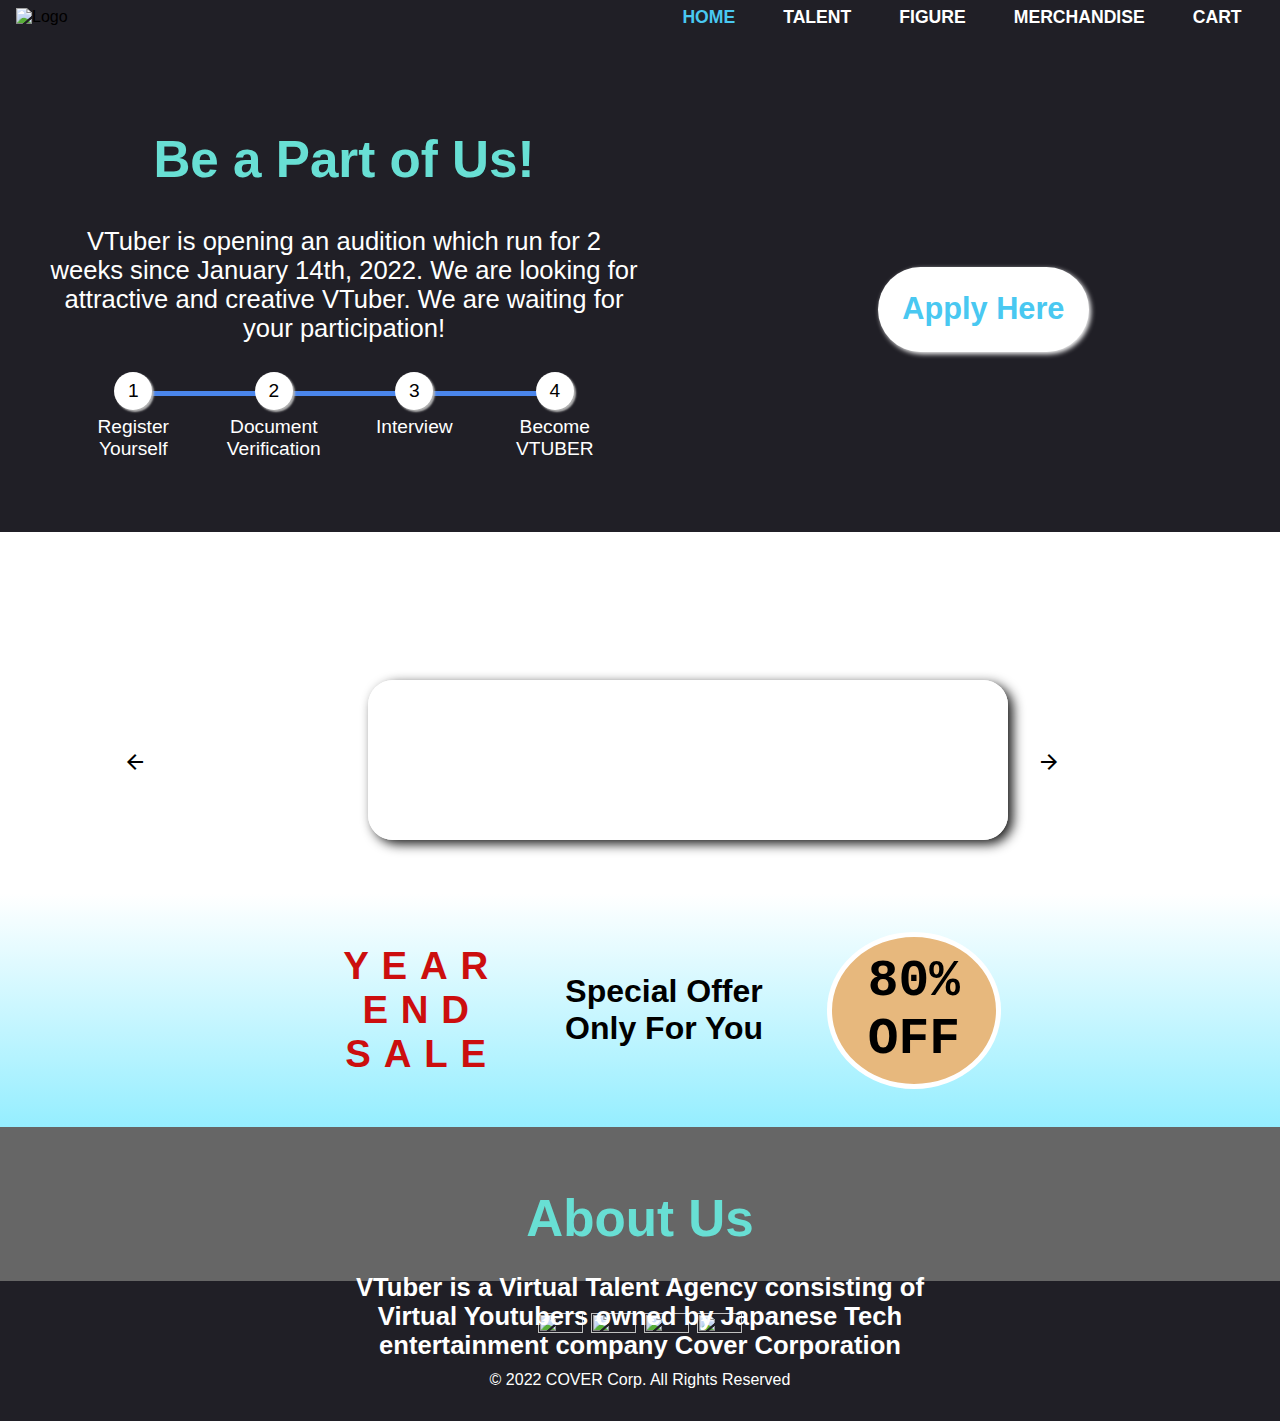
==== index.html @ d749924b "initial commit" ====
<!DOCTYPE html>
<html lang="en">
    <head>
        <meta charset="UTF-8" />
        <meta http-equiv="X-UA-Compatible" content="IE=edge" />
        <meta name="viewport" content="width=device-width, initial-scale=1.0" />
        <link rel="shortcut icon" href="./assets/favicon.png" type="image/x-icon" />
        <link href="https://fonts.googleapis.com/icon?family=Material+Icons" rel="stylesheet" />
        <link rel="stylesheet" href="css/style.css" />
        <link rel="stylesheet" href="css/index.css" />
        <script src="https://code.jquery.com/jquery-3.6.0.min.js" defer></script>
        <script src="js/nav.js" defer></script>
        <script src="js/index.js" defer></script>
        <title>VTUBER</title>
    </head>
    <body>
        <header class="header">
            <div class="navigation-parent-container transparent">
                <div class="logo-container">
                    <img class="logo" src="/assets/Logo.png" alt="Logo" />
                </div>
                <span id="mobile-menu-toggle" class="material-icons mobile-menu-toggle"> menu </span>
                <nav>
                    <ul data-visible="false" id="navigation" class="navigation">
                        <li><a class="active" href="/index.html">HOME</a></li>
                        <li><a href="/talent.html">TALENT</a></li>
                        <li><a href="/figure.html">FIGURE</a></li>
                        <li><a href="#">MERCHANDISE</a></li>
                        <li><a href="#">CART</a></li>
                    </ul>
                </nav>
                <div class="dropdown-menu-container">
                    <ul class="dropdown-menu">
                        <li><a href="#">Shirt</a></li>
                        <li><a href="#">Poster</a></li>
                        <li><a href="#">Audio pack</a></li>
                    </ul>
                </div>
            </div>
        </header>

        <content>
            <!-- be part of us -->
            <div class="bepartofus">
                <div class="bepartofus-text">
                    <div class="title-partofus">Be a Part of Us!</div>

                    <div class="desc-partofus">
                        <p>
                            VTuber is opening an audition which run for 2 weeks since January 14th, 2022. We
                            are looking for attractive and creative VTuber. We are waiting for your
                            participation!
                        </p>
                    </div>

                    <!-- progress bar -->
                    <div class="progress-bar">
                        <div class="progress">
                            <div class="progress-indicator">1</div>
                            <div class="progress-text">Register Yourself</div>
                        </div>
                        <div class="progress progress-line">
                            <div class="progress-indicator">2</div>
                            <div class="progress-text">Document Verification</div>
                        </div>
                        <div class="progress progress-line">
                            <div class="progress-indicator">3</div>
                            <div class="progress-text">Interview</div>
                        </div>
                        <div class="progress progress-line">
                            <div class="progress-indicator">4</div>
                            <div class="progress-text">Become VTUBER</div>
                        </div>
                    </div>
                </div>
                <div class="image-partofus">
                    <img src="./assets/vtuber-audition.png" alt="" />
                    <button class="apply-here">Apply Here</button>
                </div>
            </div>

            <!-- our activity -->
            <div class="our-activity-container">
                <div class="title-our-activity">
                    <span>Our Activity</span>
                </div>

                <div class="video-slider">
                    <span class="material-icons video">arrow_back_ios_new</span>
                    <!-- <div class="video-item">
                        <video src="./assets/video-1.mp4" controls></video>
                    </div> -->
                    <div class="video-item">
                        <video src="./assets/video-2.mp4" autoplay muted></video>
                    </div>
                    <!-- <div class="video-item">
                        <video src="./assets/video-3.mp4" autoplay muted></video>
                    </div> -->
                    <span class="material-icons video">arrow_forward_ios</span>
                </div>
            </div>

            <!-- bagian ads -->
            <div class="sale-container">
                <div class="sale-item">
                    <img class="sale-image" src="/assets/nendoroid.jpg" alt="" />
                </div>

                <div class="title-sale">
                    YEAR
                    <br />
                    END
                    <br />
                    SALE
                </div>

                <div class="title-sale-information">
                    Special Offer <br />
                    Only For You
                </div>

                <div class="sale-percentage">80%<br />OFF</div>
            </div>

            <!-- video promosi -->
            <div class="main-video-container">
                <video class="main-video" autoplay muted loop>
                    <source src="./assets/pv.mp4" type="video/mp4" />
                </video>
                <div class="main-video-text">
                    <div class="tittle-about-us">
                        <span>About Us</span>
                    </div>
                    <div class="desc-about-us">
                        <p>
                            VTuber is a Virtual Talent Agency consisting of Virtual Youtubers owned by
                            Japanese Tech entertainment company Cover Corporation
                        </p>
                    </div>
                </div>
            </div>
        </content>

        <footer class="footer">
            <div class="socmed-container">
                <a href="https://www.instagram.com/hololive.id/?hl=id">
                    <img class="socmed-icon" src="./assets/SocialMedia/instagram.png" alt="" />
                </a>
                <a href="https://twitter.com/hololive_id">
                    <img class="socmed-icon" src="./assets/SocialMedia/twitter.png" alt="" />
                </a>
                <a
                    href="https://www.facebook.com/pages/category/Entertainment-website/Hololive-Indonesia-108806367277672/"
                >
                    <img class="socmed-icon" src="./assets/SocialMedia/facebook.png" alt="" />
                </a>
                <a href="https://www.youtube.com/channel/UCfrWoRGlawPQDQxxeIDRP0Q">
                    <img class="socmed-icon" src="./assets/SocialMedia/youtube.png" alt="" />
                </a>
            </div>
            <div class="disclaimer">&copy; 2022 COVER Corp. All Rights Reserved</div>
        </footer>
    </body>
</html>
---- css/style.css ----
:root {
    --color-dark: #201f26;
    --color-neutral: #161616;
    --color-white: white;
    --color-green: #68dfd4;
    --color-blue: #4a85eb;
}

* {
    margin: 0;
    padding: 0;
    box-sizing: border-box;
    /* min-height: 10vh; */
}

body {
    font-family: 'Segoe UI', Roboto, Oxygen, Ubuntu, Cantarell, 'Open Sans', 'Helvetica Neue', sans-serif;
}

/* Utility */
.active {
    color: #49c8f1 !important;
}

/* Header */
.navigation-parent-container {
    top: 0;
    display: flex;
    justify-content: space-between;
    align-items: center;
    background-color: var(--color-dark);
    width: 100%;
    position: fixed;
    z-index: 1000;
    transition: background-color 250ms linear;
}

.trans-on-scroll {
    background-color: transparent;
}

.logo {
    width: 4rem;
    margin-block: 0.5rem;
    margin-left: 1rem;
}

.mobile-menu-toggle {
    display: none;
}

.navigation {
    display: flex;
    gap: 3rem;
    list-style: none;
    margin-right: 3vw;
    z-index: 1000;
}

.navigation[data-visible='true'] {
    transform: translateX(0%);
}

.navigation a {
    text-decoration: none;
    font-size: 1.1em;
    font-weight: bold;
    color: white;
}

.dropdown-menu-container {
    position: fixed;
    top: 3.7rem;
    right: 6.3rem;
    background-color: var(--color-dark);
    display: none;
    transform: translateY(-100%);
    transition: transform 350ms ease-out;
    border-radius: 10px;
}

.dropdown-menu-container[data-visible='true'] {
    transform: translateY(0%);
}

.dropdown-menu {
    display: flex;
    flex-direction: column;
    list-style: none;
    padding-top: 0.75rem;
}

.dropdown-menu a {
    padding: 0.5em 2.5em;
    display: block;
    text-decoration: none;
    font-size: 1.1em;
    font-weight: bold;
    color: white;
    width: 100%;
}

.dropdown-menu a:hover {
    background-color: white;
    color: black;
    border-radius: 10px;
}

@media (max-width: 700px) {
    .header {
        position: absolute;
        inset: 0;
    }

    .navigation-parent-container {
        position: absolute;
        flex-direction: column;
        align-items: flex-start;
    }

    .transparent {
        background-color: transparent;
    }

    .logo-container {
        align-self: flex-end;
        margin-right: 1.4rem;
    }

    .logo {
        width: 3em;
    }

    .navigation {
        position: fixed;
        flex-direction: column;
        padding-left: 2rem;
        padding-bottom: 2rem;
        padding-top: 5rem;
        gap: 2rem;
        margin: 0;
        right: 45%;
        top: 0;
        left: 0;
        bottom: 0;
        font-size: 4vw;
        background-color: var(--color-neutral);
        transform: translateX(-100%);
        transition: transform 350ms ease-out;
    }

    .navigation a {
        font-size: 0.8em;
    }

    .mobile-menu-toggle {
        display: block;
        position: fixed;
        left: 1.4rem;
        top: 1rem;
        padding: 0.2em;
        cursor: pointer;
        z-index: 1001;
        font-size: 1.5em;
        background-color: var(--color-white);
    }
}

/* Footer */
.footer {
    display: flex;
    flex-direction: column;
    align-items: center;
    padding-block: 2rem;
    gap: 0.8rem;
    background-color: var(--color-dark);
    color: var(--color-white);
}

.socmed-container {
    display: flex;
    gap: 0.5rem;
}

.socmed-icon {
    aspect-ratio: 1;
    width: 5vh;
}
---- css/index.css ----
:root {
    --bg1: url('https://img.freepik.com/free-vector/space-background-with-planet-landscape_107791-6146.jpg?w=1060');
}

/* Content Be Part Of Us*/
.bepartofus {
    padding: 6.5rem 3em 3.5em;
    background-color: var(--color-dark);
    display: flex;
    flex-direction: row;
    justify-content: space-between;
    gap: 1rem;
}

.bepartofus-text {
    display: flex;
    flex-direction: column;
    width: 50%;
    align-items: center;
    font-size: 4vw;
}

.title-partofus {
    color: var(--color-green);
    font-weight: bold;
    padding: 0.5em 0;
}

.desc-partofus {
    color: white;
    font-size: 2vw;
    padding: 0.5em 0;
    text-align: center;
}

.image-partofus {
    display: flex;
    width: 42%;
    flex-direction: column;
    justify-content: center;
    align-items: center;
    gap: 3vw;
}

.image-partofus img {
    width: 100%;
    height: auto;
}

.apply-here {
    padding: 0.8em;
    color: #49c8f1;
    font-size: 2.4vw;
    font-weight: bold;
    background: white;
    border-radius: 50px;
    border-style: none;
    box-shadow: white;
    box-shadow: 2px 2px 5px white;
    cursor: pointer;
}

/* progress bar */
.progress-bar {
    display: flex;
    justify-content: space-between;
    margin-block: 1rem;
}

.progress {
    position: relative;
    display: flex;
    flex-direction: column;
    align-items: center;
    flex: 1;
}

.progress-line::before {
    position: absolute;
    content: '';
    border-bottom: 5px solid var(--color-blue);
    width: 100%;
    top: 1.5vw;
    left: -50%;
    z-index: 2;
}

.progress-indicator {
    position: relative;
    z-index: 5;
    display: flex;
    justify-content: center;
    align-items: center;
    width: 3vw;
    aspect-ratio: 1;
    border-radius: 50%;
    background: white;
    margin-bottom: 6px;
    font-size: 1.5vw;
    box-shadow: 2px 2px 2px rgb(179, 179, 179);
}

.progress-text {
    color: white;
    text-align: center;
    font-size: 1.5vw;
}

/* Content Our Activity */
.our-activity-container {
    display: flex;
    flex-direction: column;
    align-items: center;
    justify-content: center;
    /* background-color: var(--color-green);
     */
    background: rgb(32, 31, 38);
    background: linear-gradient(
        180deg,
        rgba(32, 31, 38, 1) 0%,
        rgba(67, 67, 70, 1) 12%,
        rgba(99, 99, 99, 1) 30%,
        rgba(255, 255, 255, 1) 100%
    );
    background-image: var(--bg1);
    background-size: cover;
    padding: 50px 0px;
    gap: 3vw;
}

.title-our-activity {
    color: white;
    font-weight: bold;
    font-size: 4vw;
}

.video-slider {
    display: flex;
    align-items: center;
    justify-content: center;
    flex-direction: row;
}

.material-icons.video {
    color: black;
    margin: 0 1em;
    background-color: rgba(255, 255, 255, 0.637);
    border-radius: 50%;
    padding: 0.2em;
    cursor: pointer;
}

.video-item video {
    border-radius: 25px;
    border: 5px solid var(--color-white);
    opacity: 90%;
    width: 50vw;
    box-shadow: 5px 4px 12px;
}

.video-item {
    transition: transform 150ms ease-in-out;
}

.video-item:hover {
    transform: scale(1.05);
    transition: transform 150ms ease-in-out;
}

/* media screen */

@media (max-width: 700px) {
    .bepartofus {
        flex-direction: column;
        align-items: center;
        padding: 10% 1em 2.5em;
    }

    .bepartofus-text {
        width: 70%;
        font-size: 6vw;
    }

    .desc-partofus {
        font-size: 4vw;
    }

    .progress-indicator {
        font-size: 2.6vw;
        width: 5vw;
    }

    .progress-text {
        font-size: 2.6vw;
    }

    .progress-line::before {
        top: 18%;
    }

    .desc-about-us {
        width: 50%;
    }

    .image-partofus {
        width: 70%;
    }

    .apply-here {
        font-size: 3.5vw;
    }
}

/* sale item */
.sale-container {
    display: flex;
    padding: 3vw 2vw;
    background: var(--color-white);
    background: linear-gradient(180deg, rgba(255, 255, 255, 1) 0%, rgba(149, 238, 255, 1) 100%);
    align-items: center;
    justify-content: center;
    gap: 5vw;
}

.sale-image {
    size: cover;
    width: 30vw;
    border-radius: 20px;
}

.title-sale {
    font-weight: bold;
    font-size: 3vw;
    text-align: center;
    letter-spacing: 1vw;
    color: rgb(204, 14, 14);
    font-family: Impact, Haettenschweiler, 'Arial Narrow Bold', sans-serif;
}

.title-sale-information {
    font-weight: bold;
    font-size: 2.5vw;
    text-align: center;
    font-family: 'Trebuchet MS', 'Lucida Sans Unicode', 'Lucida Grande', 'Lucida Sans', Arial, sans-serif;
}

.sale-percentage {
    font-size: 4vw;
    /* background-color: #ef99e5; */
    background-color: #e7b87d;
    border-radius: 50%;
    border: 5px solid white;
    text-align: center;
    padding: 0.3em 0.7em;
    font-family: monospace;
    font-weight: bold;
}

/* Video Promosi */
.main-video-container {
    position: relative;
}

.main-video-container::before {
    position: absolute;
    content: '';
    background-color: rgba(0, 0, 0, 60%);
    inset: 0;
}

.main-video {
    width: 100%;
}

.main-video-text {
    position: absolute;
    display: flex;
    flex-direction: column;
    top: 40%;
    width: 100%;
    align-items: center;
    color: var(--color-white);
    font-weight: bold;
}

.tittle-about-us {
    color: #68dfd4;
    font-weight: bold;
    display: flex;
    font-size: 4vw;
}

.desc-about-us {
    color: white;
    display: flex;
    align-items: center;
    justify-content: center;
    text-align: center;
    width: 50%;
    margin: 2vw 50px;
    font-size: 2vw;
}
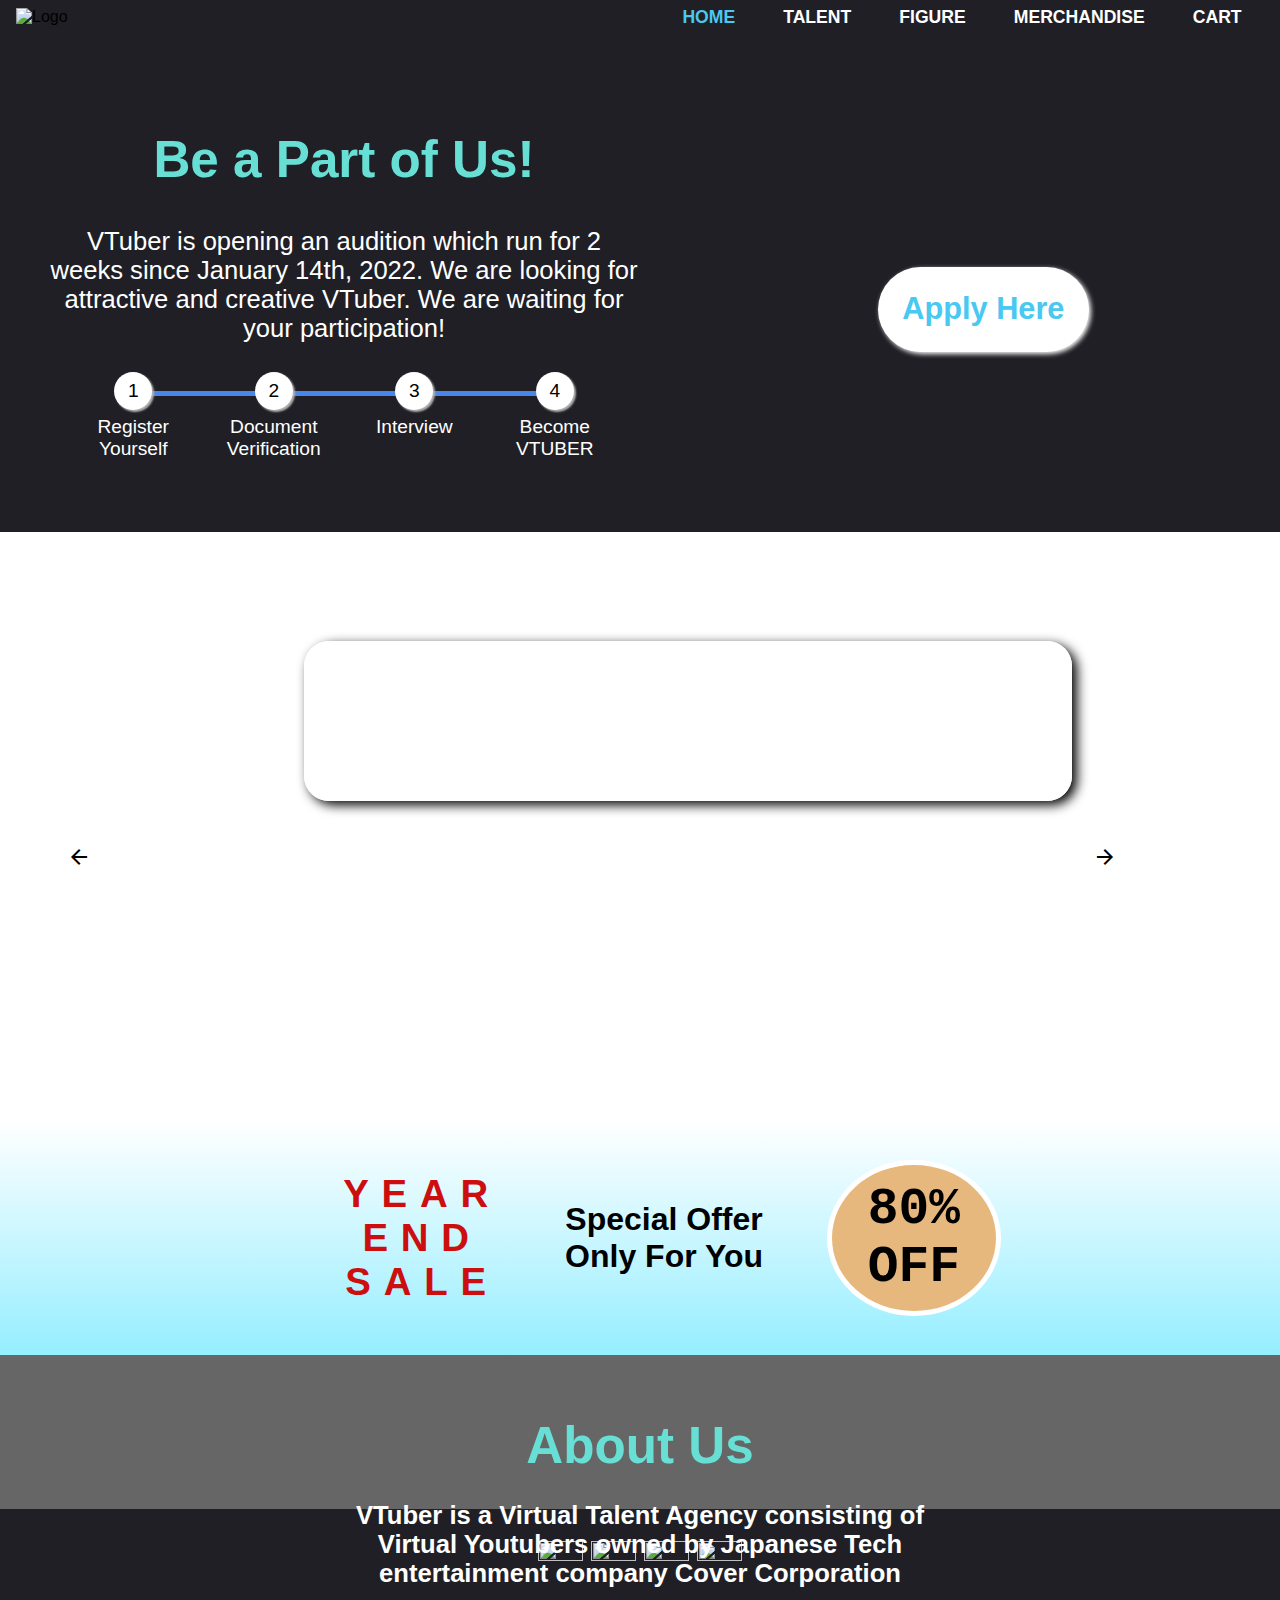
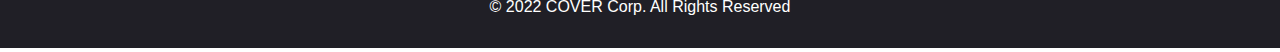
==== commit 108b3243: "add image slider capability" ====
--- a/index.html
+++ b/index.html
@@ -86,17 +86,19 @@
                 </div>
 
                 <div class="video-slider">
-                    <span class="material-icons video">arrow_back_ios_new</span>
-                    <!-- <div class="video-item">
-                        <video src="./assets/video-1.mp4" controls></video>
-                    </div> -->
-                    <div class="video-item">
-                        <video src="./assets/video-2.mp4" autoplay muted></video>
+                    <span id="slider-prev" class="material-icons video">arrow_back_ios_new</span>
+                    <div class="video-container">
+                        <div class="video-item">
+                            <video src="./assets/video-1.mp4" autoplay muted loop></video>
+                        </div>
+                        <div class="video-item active-video">
+                            <video src="./assets/video-2.mp4" autoplay muted loop></video>
+                        </div>
+                        <div class="video-item">
+                            <video src="./assets/video-3.mp4" autoplay muted loop></video>
+                        </div>
                     </div>
-                    <!-- <div class="video-item">
-                        <video src="./assets/video-3.mp4" autoplay muted></video>
-                    </div> -->
-                    <span class="material-icons video">arrow_forward_ios</span>
+                    <span id="slider-next" class="material-icons video">arrow_forward_ios</span>
                 </div>
             </div>
 
--- a/css/style.css
+++ b/css/style.css
@@ -11,6 +11,13 @@
     padding: 0;
     box-sizing: border-box;
     /* min-height: 10vh; */
+}
+
+input:focus,
+select:focus,
+textarea:focus,
+button:focus {
+    outline: none;
 }
 
 body {
@@ -109,7 +116,7 @@
 @media (max-width: 700px) {
     .header {
         position: absolute;
-        inset: 0;
+        inset: 0 0 auto;
     }
 
     .navigation-parent-container {
--- a/css/index.css
+++ b/css/index.css
@@ -112,26 +112,16 @@
     flex-direction: column;
     align-items: center;
     justify-content: center;
-    /* background-color: var(--color-green);
-     */
-    background: rgb(32, 31, 38);
-    background: linear-gradient(
-        180deg,
-        rgba(32, 31, 38, 1) 0%,
-        rgba(67, 67, 70, 1) 12%,
-        rgba(99, 99, 99, 1) 30%,
-        rgba(255, 255, 255, 1) 100%
-    );
     background-image: var(--bg1);
     background-size: cover;
-    padding: 50px 0px;
-    gap: 3vw;
+    padding: 3rem 0px;
+    gap: 1.5rem;
 }
 
 .title-our-activity {
     color: white;
     font-weight: bold;
-    font-size: 4vw;
+    font-size: 2rem;
 }
 
 .video-slider {
@@ -142,24 +132,42 @@
 }
 
 .material-icons.video {
+    z-index: 1;
     color: black;
-    margin: 0 1em;
+    margin: 0 1rem;
     background-color: rgba(255, 255, 255, 0.637);
     border-radius: 50%;
     padding: 0.2em;
     cursor: pointer;
 }
 
+.video-container {
+    position: relative;
+}
+
+.video-container::before {
+    content: '';
+    display: block;
+    width: 60vw;
+    aspect-ratio: 16 / 9;
+}
+
+.video-item {
+    position: absolute;
+    inset: 0;
+    transition: transform 150ms ease-in-out;
+    display: none;
+}
+
+.active-video {
+    display: block;
+}
+
 .video-item video {
     border-radius: 25px;
     border: 5px solid var(--color-white);
-    opacity: 90%;
-    width: 50vw;
+    width: 60vw;
     box-shadow: 5px 4px 12px;
-}
-
-.video-item {
-    transition: transform 150ms ease-in-out;
 }
 
 .video-item:hover {
@@ -170,6 +178,18 @@
 /* media screen */
 
 @media (max-width: 700px) {
+    .video-container::before {
+        width: 65vw;
+    }
+
+    .title-our-activity {
+        font-size: 1.5rem;
+    }
+
+    .video-item video {
+        width: 65vw;
+    }
+
     .bepartofus {
         flex-direction: column;
         align-items: center;
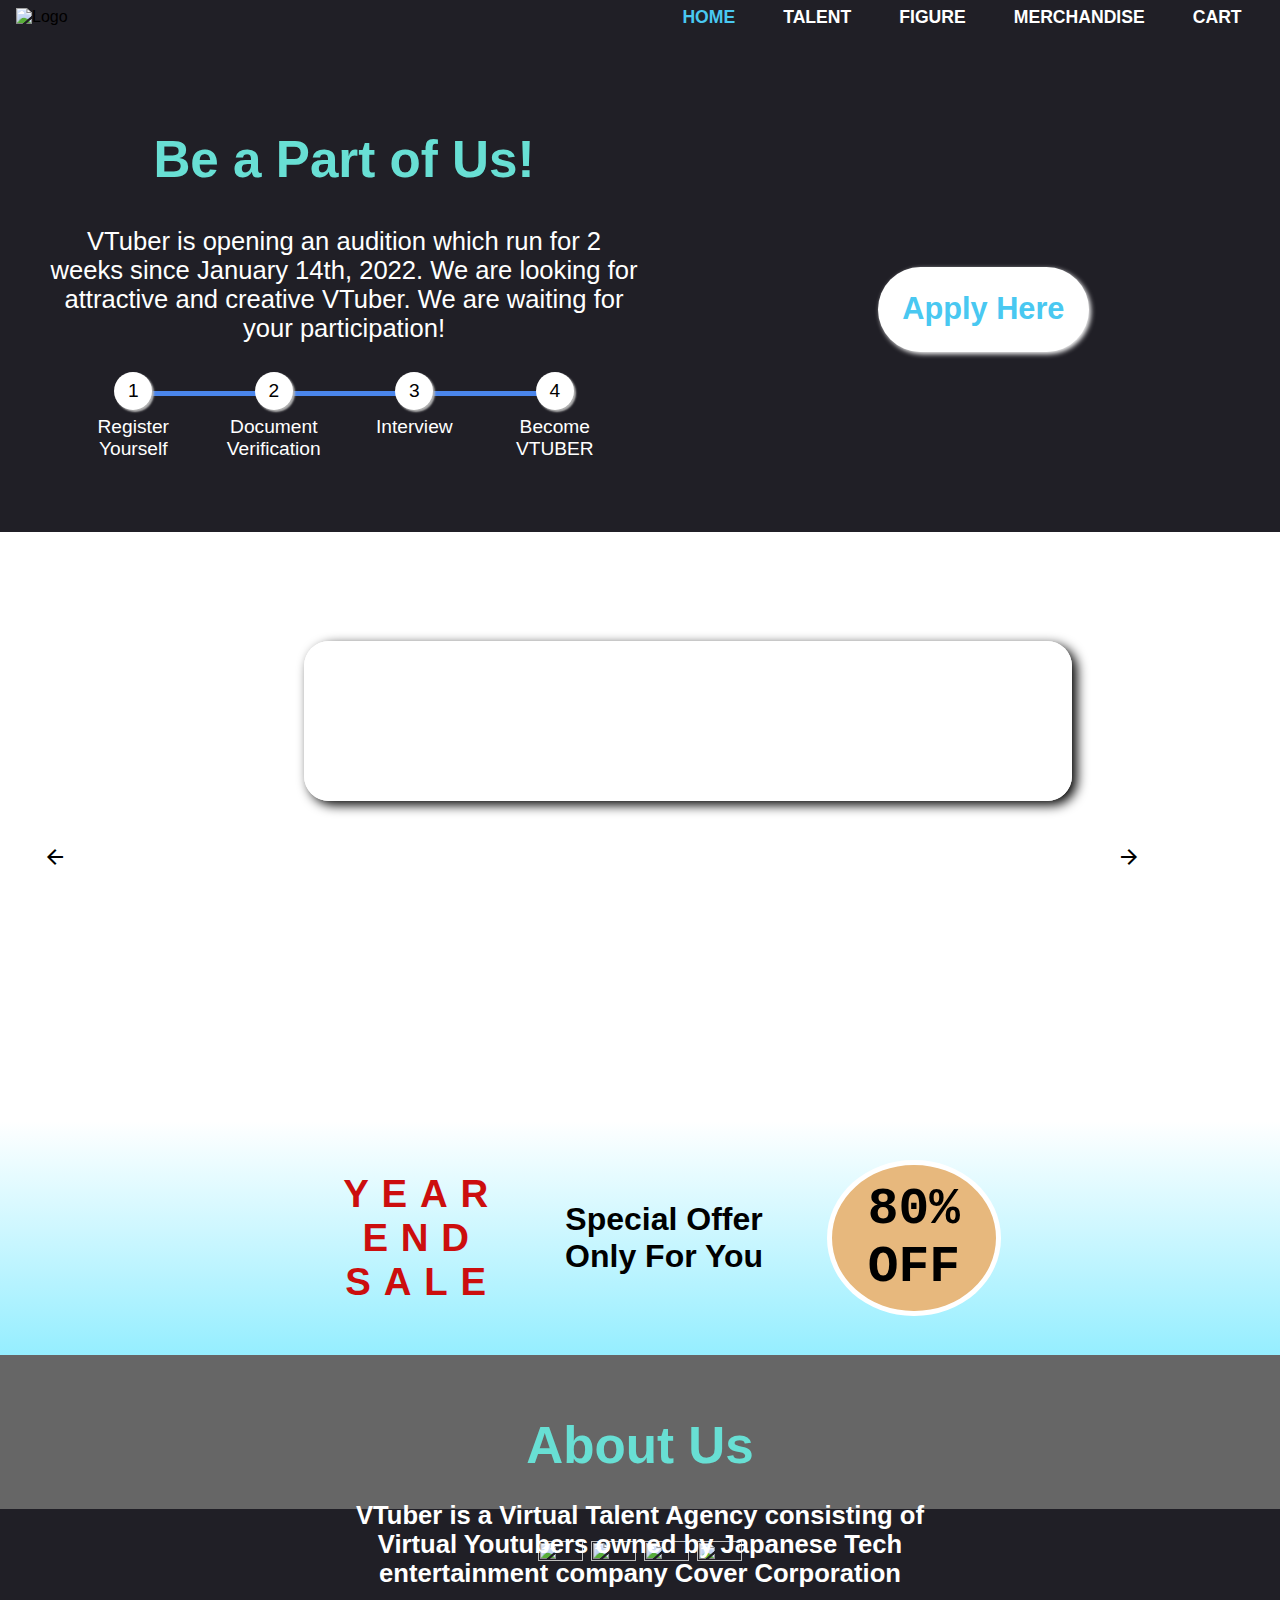
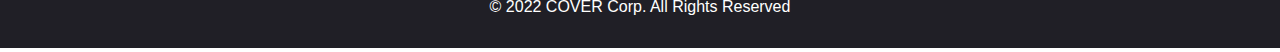
==== commit 9dc28657: "not atomic but idc" ====
--- a/index.html
+++ b/index.html
@@ -25,8 +25,8 @@
                         <li><a class="active" href="/index.html">HOME</a></li>
                         <li><a href="/talent.html">TALENT</a></li>
                         <li><a href="/figure.html">FIGURE</a></li>
-                        <li><a href="#">MERCHANDISE</a></li>
-                        <li><a href="#">CART</a></li>
+                        <li><a href="/merch.html">MERCHANDISE</a></li>
+                        <li><a href="/cart.html">CART</a></li>
                     </ul>
                 </nav>
                 <div class="dropdown-menu-container">
--- a/css/index.css
+++ b/css/index.css
@@ -134,7 +134,7 @@
 .material-icons.video {
     z-index: 1;
     color: black;
-    margin: 0 1rem;
+    margin: 0 2.5rem;
     background-color: rgba(255, 255, 255, 0.637);
     border-radius: 50%;
     padding: 0.2em;
@@ -180,6 +180,10 @@
 @media (max-width: 700px) {
     .video-container::before {
         width: 65vw;
+    }
+
+    .material-icons.video {
+        margin: 0 1rem;
     }
 
     .title-our-activity {
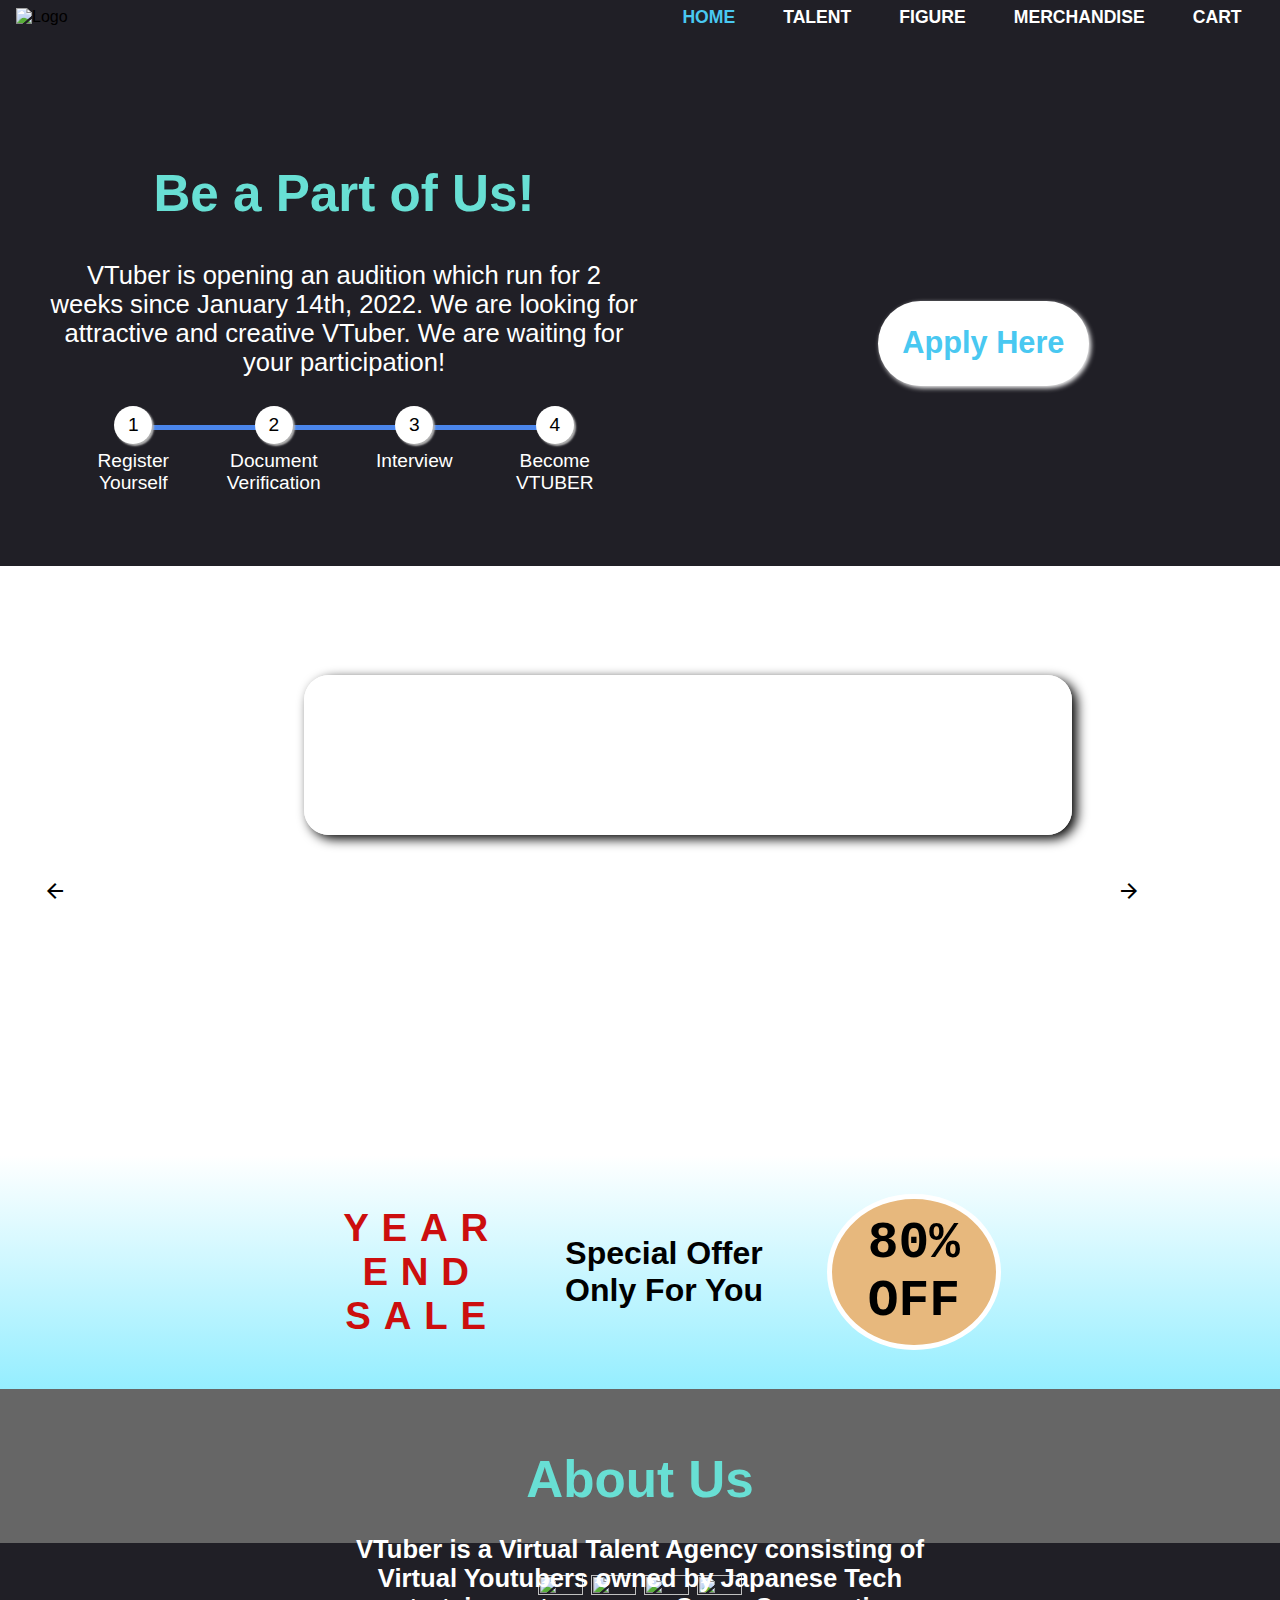
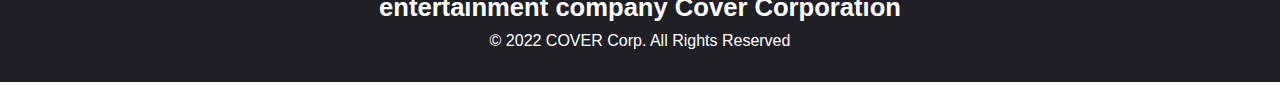
==== commit 547c541c: "changes" ====
--- a/index.html
+++ b/index.html
@@ -31,9 +31,9 @@
                 </nav>
                 <div class="dropdown-menu-container">
                     <ul class="dropdown-menu">
-                        <li><a href="#">Shirt</a></li>
-                        <li><a href="#">Poster</a></li>
-                        <li><a href="#">Audio pack</a></li>
+                        <li><a class="dropdown-tab" tab="poster" href="/merch.html">Poster</a></li>
+                        <li><a class="dropdown-tab" tab="shirt" href="/merch.html">Shirt</a></li>
+                        <li><a class="dropdown-tab" tab="audio" href="/merch.html">Audio pack</a></li>
                     </ul>
                 </div>
             </div>
--- a/css/style.css
+++ b/css/style.css
@@ -37,7 +37,7 @@
     align-items: center;
     background-color: var(--color-dark);
     width: 100%;
-    position: fixed;
+    position: sticky;
     z-index: 1000;
     transition: background-color 250ms linear;
 }
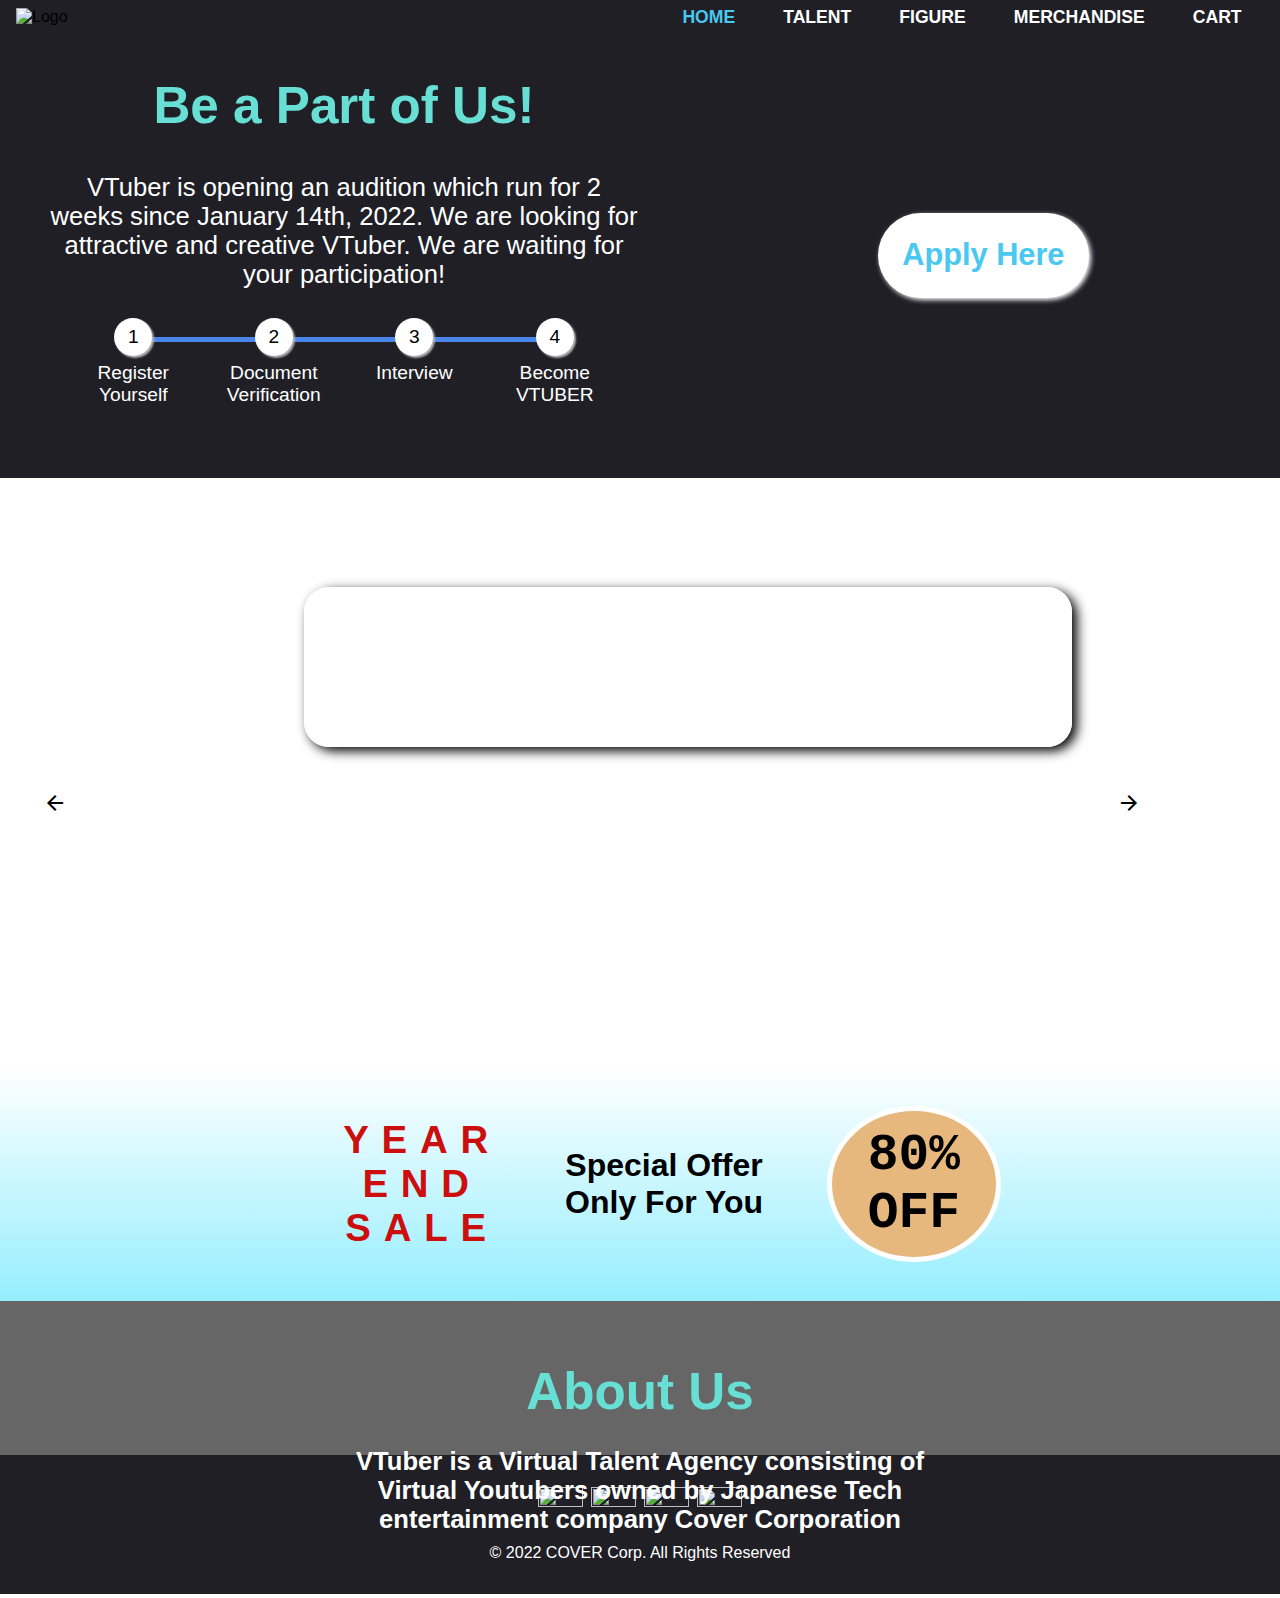
==== commit c9926332: "Rearrange dropdown menu order" ====
--- a/index.html
+++ b/index.html
@@ -31,9 +31,9 @@
                 </nav>
                 <div class="dropdown-menu-container">
                     <ul class="dropdown-menu">
-                        <li><a class="dropdown-tab" tab="poster" href="/merch.html">Poster</a></li>
                         <li><a class="dropdown-tab" tab="shirt" href="/merch.html">Shirt</a></li>
                         <li><a class="dropdown-tab" tab="audio" href="/merch.html">Audio pack</a></li>
+                        <li><a class="dropdown-tab" tab="poster" href="/merch.html">Poster</a></li>
                     </ul>
                 </div>
             </div>
--- a/css/style.css
+++ b/css/style.css
@@ -30,15 +30,18 @@
 }
 
 /* Header */
+.header {
+    top: 0;
+    position: sticky;
+    z-index: 999999;
+}
+
 .navigation-parent-container {
-    top: 0;
     display: flex;
     justify-content: space-between;
     align-items: center;
     background-color: var(--color-dark);
     width: 100%;
-    position: sticky;
-    z-index: 1000;
     transition: background-color 250ms linear;
 }
 
@@ -154,6 +157,7 @@
         background-color: var(--color-neutral);
         transform: translateX(-100%);
         transition: transform 350ms ease-out;
+        /* transition: transform 350ms; */
     }
 
     .navigation a {
--- a/css/index.css
+++ b/css/index.css
@@ -4,7 +4,7 @@
 
 /* Content Be Part Of Us*/
 .bepartofus {
-    padding: 6.5rem 3em 3.5em;
+    padding: 1rem 3em 3.5em;
     background-color: var(--color-dark);
     display: flex;
     flex-direction: row;
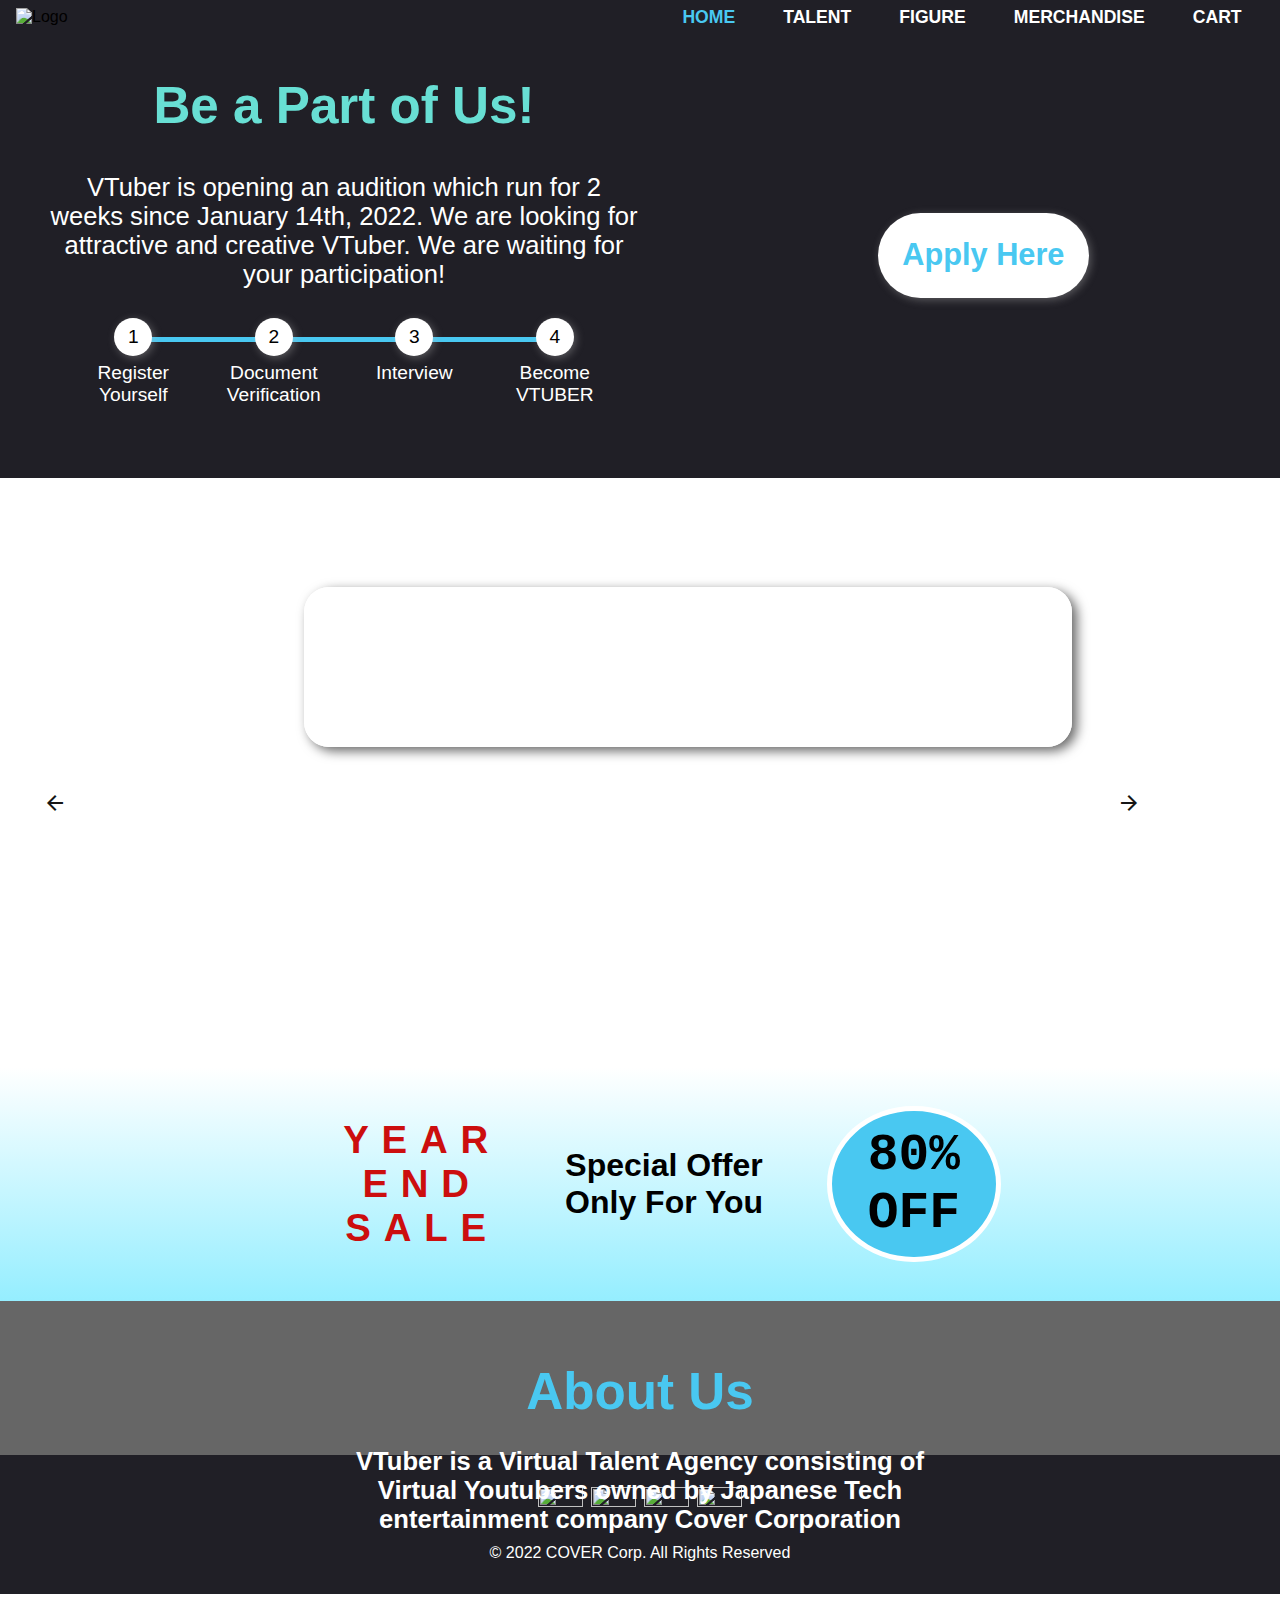
==== commit 26352869: "Implement screensaver" ====
--- a/index.html
+++ b/index.html
@@ -8,9 +8,11 @@
         <link href="https://fonts.googleapis.com/icon?family=Material+Icons" rel="stylesheet" />
         <link rel="stylesheet" href="css/style.css" />
         <link rel="stylesheet" href="css/index.css" />
+        <link rel="stylesheet" href="css/screensaver.css" />
         <script src="https://code.jquery.com/jquery-3.6.0.min.js" defer></script>
         <script src="js/nav.js" defer></script>
         <script src="js/index.js" defer></script>
+        <script type="module" src="js/screensaver.js" defer></script>
         <title>VTUBER</title>
     </head>
     <body>
@@ -162,5 +164,8 @@
             </div>
             <div class="disclaimer">&copy; 2022 COVER Corp. All Rights Reserved</div>
         </footer>
+        <div class="screensaver-container">
+            <canvas id="canvas"></canvas>
+        </div>
     </body>
 </html>
--- a/css/style.css
+++ b/css/style.css
@@ -1,16 +1,16 @@
 :root {
     --color-dark: #201f26;
     --color-neutral: #161616;
-    --color-white: white;
+    --color-white-1: aliceblue;
+    --color-white-2: white;
     --color-green: #68dfd4;
-    --color-blue: #4a85eb;
+    --color-blue: #49c8f1;
 }
 
 * {
     margin: 0;
     padding: 0;
     box-sizing: border-box;
-    /* min-height: 10vh; */
 }
 
 input:focus,
@@ -26,7 +26,7 @@
 
 /* Utility */
 .active {
-    color: #49c8f1 !important;
+    color: var(--color-blue) !important;
 }
 
 /* Header */
@@ -75,7 +75,7 @@
     text-decoration: none;
     font-size: 1.1em;
     font-weight: bold;
-    color: white;
+    color: var(--color-white-2);
 }
 
 .dropdown-menu-container {
@@ -106,13 +106,13 @@
     text-decoration: none;
     font-size: 1.1em;
     font-weight: bold;
-    color: white;
+    color: var(--color-white-2);
     width: 100%;
 }
 
 .dropdown-menu a:hover {
-    background-color: white;
-    color: black;
+    background-color: var(--color-white-2);
+    color: var(--color-neutral);
     border-radius: 10px;
 }
 
@@ -157,7 +157,6 @@
         background-color: var(--color-neutral);
         transform: translateX(-100%);
         transition: transform 350ms ease-out;
-        /* transition: transform 350ms; */
     }
 
     .navigation a {
@@ -173,7 +172,7 @@
         cursor: pointer;
         z-index: 1001;
         font-size: 1.5em;
-        background-color: var(--color-white);
+        background-color: var(--color-white-2);
     }
 }
 
@@ -185,7 +184,7 @@
     padding-block: 2rem;
     gap: 0.8rem;
     background-color: var(--color-dark);
-    color: var(--color-white);
+    color: var(--color-white-2);
 }
 
 .socmed-container {
--- a/css/index.css
+++ b/css/index.css
@@ -7,7 +7,6 @@
     padding: 1rem 3em 3.5em;
     background-color: var(--color-dark);
     display: flex;
-    flex-direction: row;
     justify-content: space-between;
     gap: 1rem;
 }
@@ -27,7 +26,7 @@
 }
 
 .desc-partofus {
-    color: white;
+    color: var(--color-white-2);
     font-size: 2vw;
     padding: 0.5em 0;
     text-align: center;
@@ -49,14 +48,13 @@
 
 .apply-here {
     padding: 0.8em;
-    color: #49c8f1;
+    color: var(--color-blue);
     font-size: 2.4vw;
     font-weight: bold;
     background: white;
     border-radius: 50px;
     border-style: none;
-    box-shadow: white;
-    box-shadow: 2px 2px 5px white;
+    box-shadow: 2px 2px 8px rgba(179, 179, 179, 40%);
     cursor: pointer;
 }
 
@@ -97,11 +95,11 @@
     background: white;
     margin-bottom: 6px;
     font-size: 1.5vw;
-    box-shadow: 2px 2px 2px rgb(179, 179, 179);
+    box-shadow: 2px 2px 8px rgba(179, 179, 179, 40%);
 }
 
 .progress-text {
-    color: white;
+    color: var(--color-white-2);
     text-align: center;
     font-size: 1.5vw;
 }
@@ -119,7 +117,7 @@
 }
 
 .title-our-activity {
-    color: white;
+    color: var(--color-white-2);
     font-weight: bold;
     font-size: 2rem;
 }
@@ -128,12 +126,11 @@
     display: flex;
     align-items: center;
     justify-content: center;
-    flex-direction: row;
 }
 
 .material-icons.video {
     z-index: 1;
-    color: black;
+    color: var(--color-neutral);
     margin: 0 2.5rem;
     background-color: rgba(255, 255, 255, 0.637);
     border-radius: 50%;
@@ -165,74 +162,14 @@
 
 .video-item video {
     border-radius: 25px;
-    border: 5px solid var(--color-white);
+    border: 5px solid var(--color-white-2);
     width: 60vw;
-    box-shadow: 5px 4px 12px;
+    box-shadow: 5px 4px 12px rgba(0, 0, 0, 60%);
 }
 
 .video-item:hover {
     transform: scale(1.05);
     transition: transform 150ms ease-in-out;
-}
-
-/* media screen */
-
-@media (max-width: 700px) {
-    .video-container::before {
-        width: 65vw;
-    }
-
-    .material-icons.video {
-        margin: 0 1rem;
-    }
-
-    .title-our-activity {
-        font-size: 1.5rem;
-    }
-
-    .video-item video {
-        width: 65vw;
-    }
-
-    .bepartofus {
-        flex-direction: column;
-        align-items: center;
-        padding: 10% 1em 2.5em;
-    }
-
-    .bepartofus-text {
-        width: 70%;
-        font-size: 6vw;
-    }
-
-    .desc-partofus {
-        font-size: 4vw;
-    }
-
-    .progress-indicator {
-        font-size: 2.6vw;
-        width: 5vw;
-    }
-
-    .progress-text {
-        font-size: 2.6vw;
-    }
-
-    .progress-line::before {
-        top: 18%;
-    }
-
-    .desc-about-us {
-        width: 50%;
-    }
-
-    .image-partofus {
-        width: 70%;
-    }
-
-    .apply-here {
-        font-size: 3.5vw;
-    }
 }
 
 /* sale item */
@@ -270,8 +207,7 @@
 
 .sale-percentage {
     font-size: 4vw;
-    /* background-color: #ef99e5; */
-    background-color: #e7b87d;
+    background-color: var(--color-blue);
     border-radius: 50%;
     border: 5px solid white;
     text-align: center;
@@ -308,19 +244,95 @@
 }
 
 .tittle-about-us {
-    color: #68dfd4;
-    font-weight: bold;
-    display: flex;
+    color: var(--color-blue);
+    font-weight: bold;
     font-size: 4vw;
 }
 
 .desc-about-us {
-    color: white;
-    display: flex;
-    align-items: center;
-    justify-content: center;
+    color: var(--color-white-2);
     text-align: center;
     width: 50%;
     margin: 2vw 50px;
     font-size: 2vw;
 }
+
+/* media screen */
+
+@media (max-width: 700px) {
+    .video-container::before {
+        width: 65vw;
+    }
+
+    .material-icons.video {
+        margin: 0 1rem;
+    }
+
+    .title-our-activity {
+        font-size: 1.5rem;
+    }
+
+    .video-item video {
+        width: 65vw;
+    }
+
+    /* Be part of us */
+    .bepartofus {
+        flex-direction: column;
+        align-items: center;
+        padding: 10% 1em 2.5em;
+    }
+
+    .bepartofus-text {
+        width: 70%;
+        font-size: 1.5rem;
+    }
+
+    .desc-partofus {
+        font-size: 4vw;
+    }
+
+    .progress-indicator {
+        font-size: 2.6vw;
+        width: 5vw;
+    }
+
+    .progress-text {
+        font-size: 2.6vw;
+    }
+
+    .progress-line::before {
+        top: 18%;
+    }
+
+    .image-partofus {
+        width: 70%;
+    }
+
+    .apply-here {
+        font-size: 3.5vw;
+    }
+
+    /* About us */
+    .main-video-text {
+        top: 20%;
+    }
+
+    .tittle-about-us {
+        font-size: 1.5rem;
+    }
+
+    .desc-about-us {
+        font-size: 1rem;
+        width: 60%;
+    }
+
+    /* Sale */
+    .title-sale {
+        font-size: 1rem;
+    }
+
+    .title-sale-information {
+        font-size: 0.8rem;
+    }
+}
--- a/css/screensaver.css
+++ b/css/screensaver.css
@@ -0,0 +1,7 @@
+.screensaver-container {
+    display: none;
+    position: fixed;
+    inset: 0;
+    background-color: rgba(0, 0, 0, 80%);
+    z-index: 99999999;
+}
